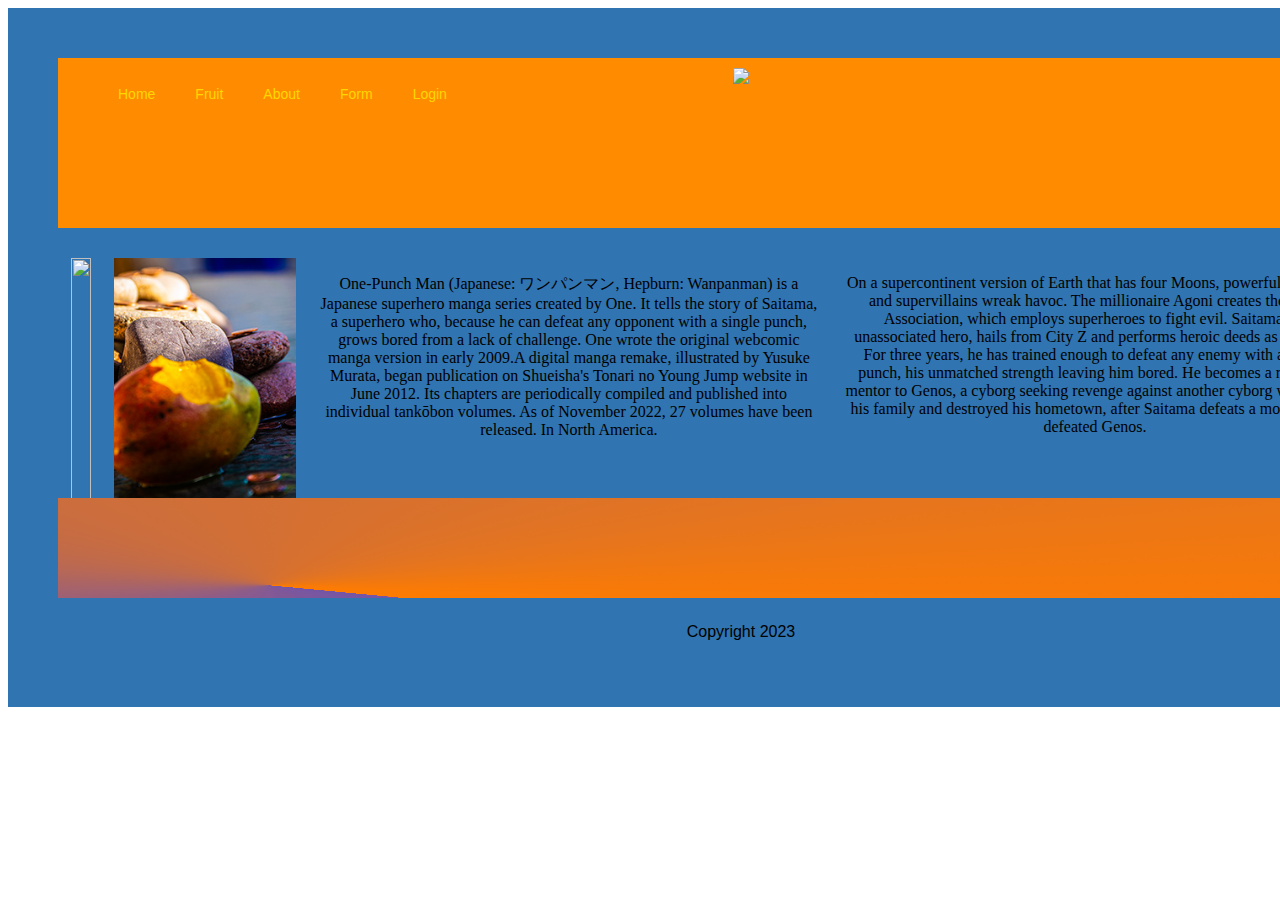
==== about.html @ 2b37f533 "Add files via upload" ====
<!doctype html>
<html>
<head>
<meta charset="utf-8">
<meta content="fruite juice, flavors, apple, health, concentrate, wholesaler">
<title>My website || Childcare Fresh Ingredients</title>
<link rel="stylesheet" type="text/css" href="Style.css">


    <style>
        imput[type:text], selected
    
    
    </style>
    
    
    
    
</head>

<body>
	<div id="container">
        	<div class="nav">
				
				<ul>
					<li><a class="selected" href="index-2.html">Home</a></li>
					<li><a href="fruit.html">Fruit</a>
						<ul>
							<li><a href="#">Rainbow</a></li>
							<li><a href="#">Of</a></li>
							<li><a href="#">Flavors</a></li>
                            </ul>
					</li>
                    <li><a class="selected" href="about.html">About</a></li>
                            <li><a class="selected" href="form.html">Form</a></li>
					<li><a href="login.html">Login</a></li>
				</ul>
			</div>
		<div class="header">
		<!--	<h1>"It Makes Cents"</h1>   -->
        <div class="Logo">
            <img src="../Working/Images2/Final_LOGO_small.png"></div>
        </div>
            <div class="content"></div>      
        
            <h2></h2>
            <!--<img src="Images/Slider.gif" alt="Penny juice Healthy Natural Flavors & Ingredients"
            width="750" height="450">-->
        
        
        <div class="flex-container">
            <div><img src="../Working/Images2/pennies.jpg"></div>
                

            <div><img src="Images2/mango_bite.jpg"></div>
                <p>One-Punch Man (Japanese: ワンパンマン, Hepburn: Wanpanman) is a Japanese superhero manga series created by One. It tells the story of Saitama, a superhero who, because he can defeat any opponent with a single punch, grows bored from a lack of challenge. One wrote the original webcomic manga version in early 2009.A digital manga remake, illustrated by Yusuke Murata, began publication on Shueisha's Tonari no Young Jump website in June 2012. Its chapters are periodically compiled and published into individual tankōbon volumes. As of November 2022, 27 volumes have been released. In North America.</p>
            <!--<div>></div>--><b></b>
                <p>On a supercontinent version of Earth that has four Moons, powerful monsters and supervillains wreak havoc. The millionaire Agoni creates the Hero Association, which employs superheroes to fight evil. Saitama, an unassociated hero, hails from City Z and performs heroic deeds as a hobby. For three years, he has trained enough to defeat any enemy with a single punch, his unmatched strength leaving him bored. He becomes a reluctant mentor to Genos, a cyborg seeking revenge against another cyborg who killed his family and destroyed his hometown, after Saitama defeats a monster that defeated Genos.</p>    
        </div>
             <div class="footer">
                 <img src="Images2/footer_gradient.gif"  alt="Happy"></div>
                <p>Copyright 2023</p>
        </div>
        
    
      
	</body>
	
</html>
---- Style.css ----
@charset "utf-8";
/* CSS Document */
body {
	background-image: url("../Working/Images2/bubbles.jpg");
	background-size: cover;
	font-family: Helvetica, Arial, Sans Serif;
}


#container{
    background-color: #3074b1;
    width: 1366px;
    margin-left: auto;
    margin-right: auto;
    padding: 50px;
    text-align: center;
    opacity: 100%;
}

#h1 {
    text-align: center;
}

#h2{
    text-align: center;
}
a {
    text-decoration: none;
}

p {
    text-align: center;
    
       font: courior;
}

img {
    width: 100%;
    height: 100%;
        
    
}


.header {
    background-color:darkorange;
    margin-left: auto;
    margin-right: auto;
    text-align: center;
    padding: 10px;
}
.header img {
    height: auto;
    width: auto;
}
/* Bordered form */
form {
  border: 3px solid #3074b1;
    width: 10
}

/* Full-width inputs */
input[type=text], input[type=password] {
  width: 100%;
  padding: 12px 20px;
  margin: 8px 0;
  display: inline-block;
  border: 1px solid #ccc;
  box-sizing: border-box;
}

/* Set a style for all buttons */
button {
  background-color: #04AA6D;
  color: white;
  padding: 14px 20px;
  margin: 8px 0;
  border: none;
  cursor: pointer;
  width: 100%;
}

/* Add a hover effect for buttons */
button:hover {
  opacity: 100%;
}

/* Extra style for the cancel button (red) */
.cancelbtn {
  width: auto;
  padding: 10px 18px;
  background-color: #f44336;
}

/* Center the avatar image inside this container */
.imgcontainer {
  text-align: center;
  margin: 24px 0 12px 0;
}

/* Avatar image */
img.avatar {
  width: 40%;
  border-radius: 50%;
}

/* Add padding to containers */
.container {
  padding: 16px;
    margin-left: auto;
    margin-right: auto;
}

/* The "Forgot password" text */
span.psw {
  float: right;
  padding-top: 16px;
}

/* Change styles for span and cancel button on extra small screens */
@media screen and (max-width: 300px) {
  span.psw {
    display: block;
    float: none;
  }
  .cancelbtn {
    width: 100%;
  }
}

.Logo {
    width: 150px;
    height: 150px;  
    margin-right: auto;
    margin-left: auto;
}

.nav {
    width: 100%;
    height: 100%;
    background-color: beige;   
}

.nav p {
    font-family: arial;
    color: black;
    font-size: 24px;
    line-height: 50px;
    padding: 0px 20px;
}

.nav ul {
    float:left;
}

.nav ul li {
    position: relative;
    display: inline-block;
    float: left;
    list-style: none;
    color: darkgrey;
}

.nav ul li a {
    display: block;
    font-family: arial;
    color: gold;
    font-size: 14px;
    padding: 12px 20px;
    text-decoration: none;
}

.nav ul li ul {
    display: none;
    position: absolute;
    background-color: beige;
    padding: 10px;
    border-radius: 0px 0px 4px 4px;
}

.nav ul li:hover ul {
    display: block;
    position: absolute;
    background-color: lightsteelblue;
    padding: 10px;
    border-radius: 0px 0px 4px 4px;
    border-style: inset;
}

.nav ul li ul li {
    padding: 0px 25px;
}

.nav ul li ul li a {
    width: 100px;
    border-radius: 0px 0px 4px 4px;
}

.nav ul li ul li a:hover {
    background-color: aqua
}

.slider {
    height: 478px;
    width: 720px;
    padding: 25px;
    margin-right: auto;
    margin-left: auto;
    justify-content: center;
}
/* Three image containers (use 25% for four, and 50% for two, etc) */
.column {
  float: left;
  width: 25%;
    height: 25%;
  padding: 5px;
    height: 25%;
}

colum img{
    height: 500px;`
    width: 500px;
}
.forum p{
    padding: 15px;
    text-justify: auto;
}
/* Clear floats after image containers */
.row::after {
  content: 
       "";
  clear: both;
  display: table;
}

.flex-container {
    display: flex;
    justify-content: space-evenly;
    clear: both;  
    height: 250px;
    width:  1300px; 
    text-justify: center;
    
}
.flex container img{
    padding: 25px;
    border: 5px;
}

.flex-container > div {
    color: black;
   align-content: space-between;
    margin: 10px;
    line-height: 20px; 
    height: 250px;
}

.flex-container p {
    font-family: serif;
    width: 500px;
    font-size: auto;
    text-justify: 500px;
    padding: 10px;
    text-shadow: 2px 2px ff0000;
}


.footer {
    width: fill;
    margin-left: auto;
    margin-right: auto;
    
    
}

.footer img {
    height: 100px;
    width: 1366px;
    margin-bottom: 5px;
    
    
    
}


.footer p {
    margin-left: auto;
    margin-right: auto;
    text-underline-position: none;
    
}
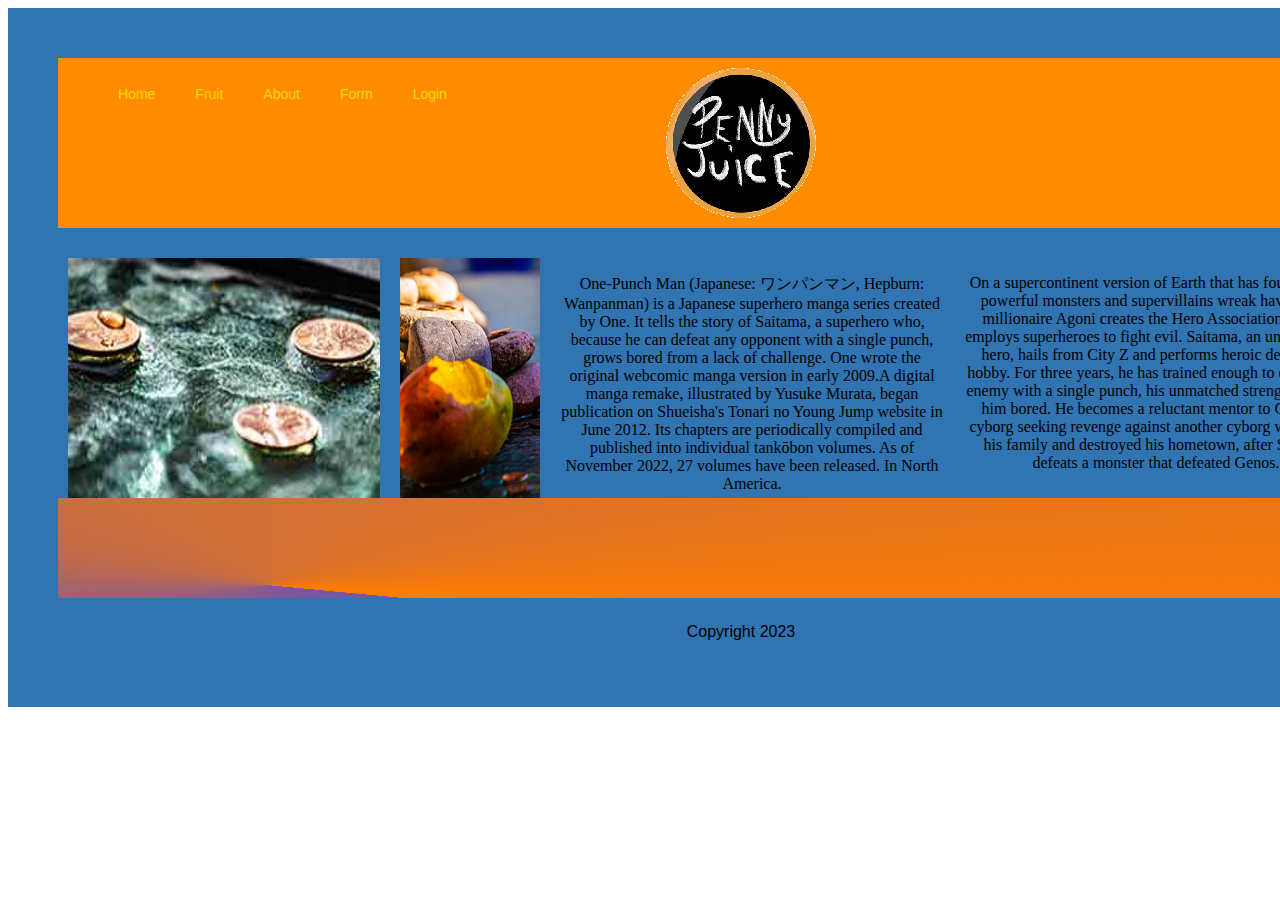
==== commit 25809ae1: "Add files via upload" ====
--- a/about.html
+++ b/about.html
@@ -23,7 +23,7 @@
         	<div class="nav">
 				
 				<ul>
-					<li><a class="selected" href="index-2.html">Home</a></li>
+					<li><a class="selected" href="index.html">Home</a></li>
 					<li><a href="fruit.html">Fruit</a>
 						<ul>
 							<li><a href="#">Rainbow</a></li>
@@ -39,7 +39,7 @@
 		<div class="header">
 		<!--	<h1>"It Makes Cents"</h1>   -->
         <div class="Logo">
-            <img src="../Working/Images2/Final_LOGO_small.png"></div>
+            <img src="../Images2/Final_LOGO_small.png"></div>
         </div>
             <div class="content"></div>      
         
@@ -49,16 +49,16 @@
         
         
         <div class="flex-container">
-            <div><img src="../Working/Images2/pennies.jpg"></div>
+            <div><img src="../Images2/pennies.jpg"></div>
                 
 
-            <div><img src="Images2/mango_bite.jpg"></div>
+            <div><img src="../Images2/mango_bite.jpg"></div>
                 <p>One-Punch Man (Japanese: ワンパンマン, Hepburn: Wanpanman) is a Japanese superhero manga series created by One. It tells the story of Saitama, a superhero who, because he can defeat any opponent with a single punch, grows bored from a lack of challenge. One wrote the original webcomic manga version in early 2009.A digital manga remake, illustrated by Yusuke Murata, began publication on Shueisha's Tonari no Young Jump website in June 2012. Its chapters are periodically compiled and published into individual tankōbon volumes. As of November 2022, 27 volumes have been released. In North America.</p>
             <!--<div>></div>--><b></b>
                 <p>On a supercontinent version of Earth that has four Moons, powerful monsters and supervillains wreak havoc. The millionaire Agoni creates the Hero Association, which employs superheroes to fight evil. Saitama, an unassociated hero, hails from City Z and performs heroic deeds as a hobby. For three years, he has trained enough to defeat any enemy with a single punch, his unmatched strength leaving him bored. He becomes a reluctant mentor to Genos, a cyborg seeking revenge against another cyborg who killed his family and destroyed his hometown, after Saitama defeats a monster that defeated Genos.</p>    
         </div>
              <div class="footer">
-                 <img src="Images2/footer_gradient.gif"  alt="Happy"></div>
+                 <img src="../Images2/footer_gradient.gif"  alt="Happy"></div>
                 <p>Copyright 2023</p>
         </div>
         
